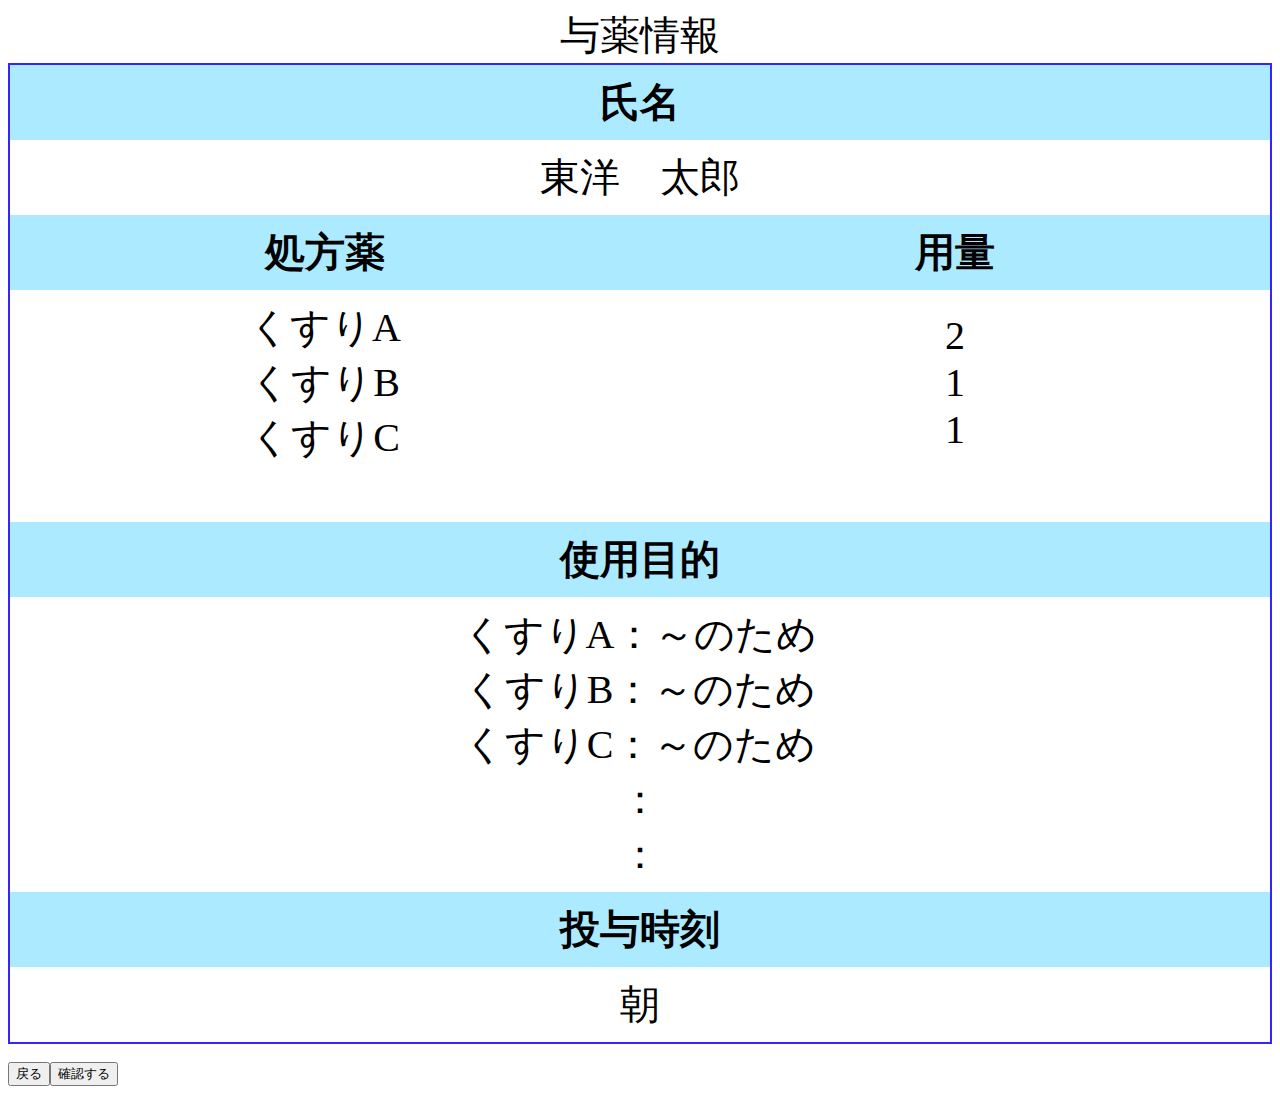
==== p0_morning.html @ 123fd671 "Update p0_morning.html" ====
<!DOCTYPE html>
<html lang="ja">
<head>
    <meta charset="UTF-8">
    <script type="text/javascript" src="js/jquery-3.6.0.min.js"></script>
    <title>p0_morning</title>
    <link rel="stylesheet" href="./css/system.css" />

    <script>
        $(function(){
            $.getJSON("drugdata.json",display);
        });
        function display(drugdata){
            $("#p0_name").html(drugdata[0].name);
            $("#p0morning_dn").html(
                drugdata[0].morning.drugname[0]+"<br>"+
                drugdata[0].morning.drugname[1]+"<br>"+
                drugdata[0].morning.drugname[2]+"<br>"+
                drugdata[0].morning.drugname[3]+"<br>"+
                drugdata[0].morning.drugname[4])
            $("#p0morning_dd").html(
                drugdata[0].morning.drugdose[0]+"<br>"+
                drugdata[0].morning.drugdose[1]+"<br>"+
                drugdata[0].morning.drugdose[2]+"<br>"+
                drugdata[0].morning.drugdose[3]+"<br>"+
                drugdata[0].morning.drugdose[4]
            )
            $("#p0morning_p").html(
                drugdata[0].morning.drugname[0]+"："+drugdata[0].morning.purpose[0]+"<br>"+
                drugdata[0].morning.drugname[1]+"："+drugdata[0].morning.purpose[1]+"<br>"+
                drugdata[0].morning.drugname[2]+"："+drugdata[0].morning.purpose[2]+"<br>"+
                drugdata[0].morning.drugname[3]+"："+drugdata[0].morning.purpose[3]+"<br>"+
                drugdata[0].morning.drugname[4]+"："+drugdata[0].morning.purpose[4]
            )
            $("#p0morning_t").html(drugdata[0].morning.time)
        }

        function gocheck(){
            location.href="p0_morningcheck.html";
        }
        function pageback(){
            location.href="index.html";
        }
    </script>
</head>
<body>
    
    <table>
        <caption>与薬情報</caption>
        <tr>
            <th colspan="2">氏名</th>
        </tr>
        <tr>
            <td colspan="2" id="p0_name"></td>
        </tr>
        <tr>
            <th>処方薬</th><th>用量</th>
        </tr>
        <tr>
            <td id="p0morning_dn"></td><td id="p0morning_dd"></td>
        </tr>
        <tr>
            <th colspan="2">使用目的</th>
        </tr>
        <tr>
            <td colspan="2" id="p0morning_p"></td>
        </tr>
        <tr>
            <th colspan="2">投与時刻</th>
        </tr>
        <tr>
            <td colspan="2" id="p0morning_t"></td>
        </tr>
    </table><br>
    <button onclick="pageback()">戻る</button><button onclick="gocheck()">確認する</button>
</body>
</html>
---- css/system.css ----
/*ホーム画面リスト*/
table{
    table-layout: fixed;
    font-size: 30pt;
    width: 100%;
    text-align: center;
    border-collapse: collapse;
    border: solid 2px rgb(52, 37, 253)
}
table th{
    padding: 10px;
    color: black;
    background-color: rgb(172, 234, 255);
}
table td{
    padding: 10px;
}
/*ホーム画面リスト*/


/*ホーム波面ボタン*/
section {
    max-width: 300px;
    margin: 0 auto;
  }
  a.btn_home {
    display: flex;
    justify-content: center;
    align-items: center;
    background: #fff;
    border: 1px solid #3a3de6;
    box-sizing: border-box;
    width: 100%;
    height: 100%;
    padding: 0 25px;
    color: #3a3de6;
    font-size: 30px;
    text-align: left;
    text-decoration: none;
    position: relative;
    transition-duration: 0.2s;
  }
  a.btn_home:hover {
    background: #3a3de6;
    border: 1px solid #3a3de6;
    color: #fff;
  }
  a.btn_home:before {
    content: "";
    position: absolute;
    right: 0;
    bottom: 0;
    width: 0;
    height: 0;
    border-style: solid;
    border-width: 0 0 40px 50px;
    border-color: transparent transparent #3a3de6 transparent;
  }
  a.btn_home span {
      position: absolute;
      bottom: 12px;
      right: 20px;
      display: inline-block;
  }
  a.btn_home span:before {
      content: '';
      width: 16px;
      height: 16px;
      background: #ffffff;
      border-radius: 50%;
      position: absolute;
      top: 50%;
      left: 0;
      margin-top: -8px;
  }
  a.btn_home span:after {
      content: '';
      width: 6px;
      height: 6px;
      border: 0;
      border-top: 2px solid #3a3de6;
      border-right: 2px solid #3a3de6;
      transform: rotate(45deg);
      position: absolute;
      top: 50%;
      left: 4px;
      margin-top: -3px;
  }
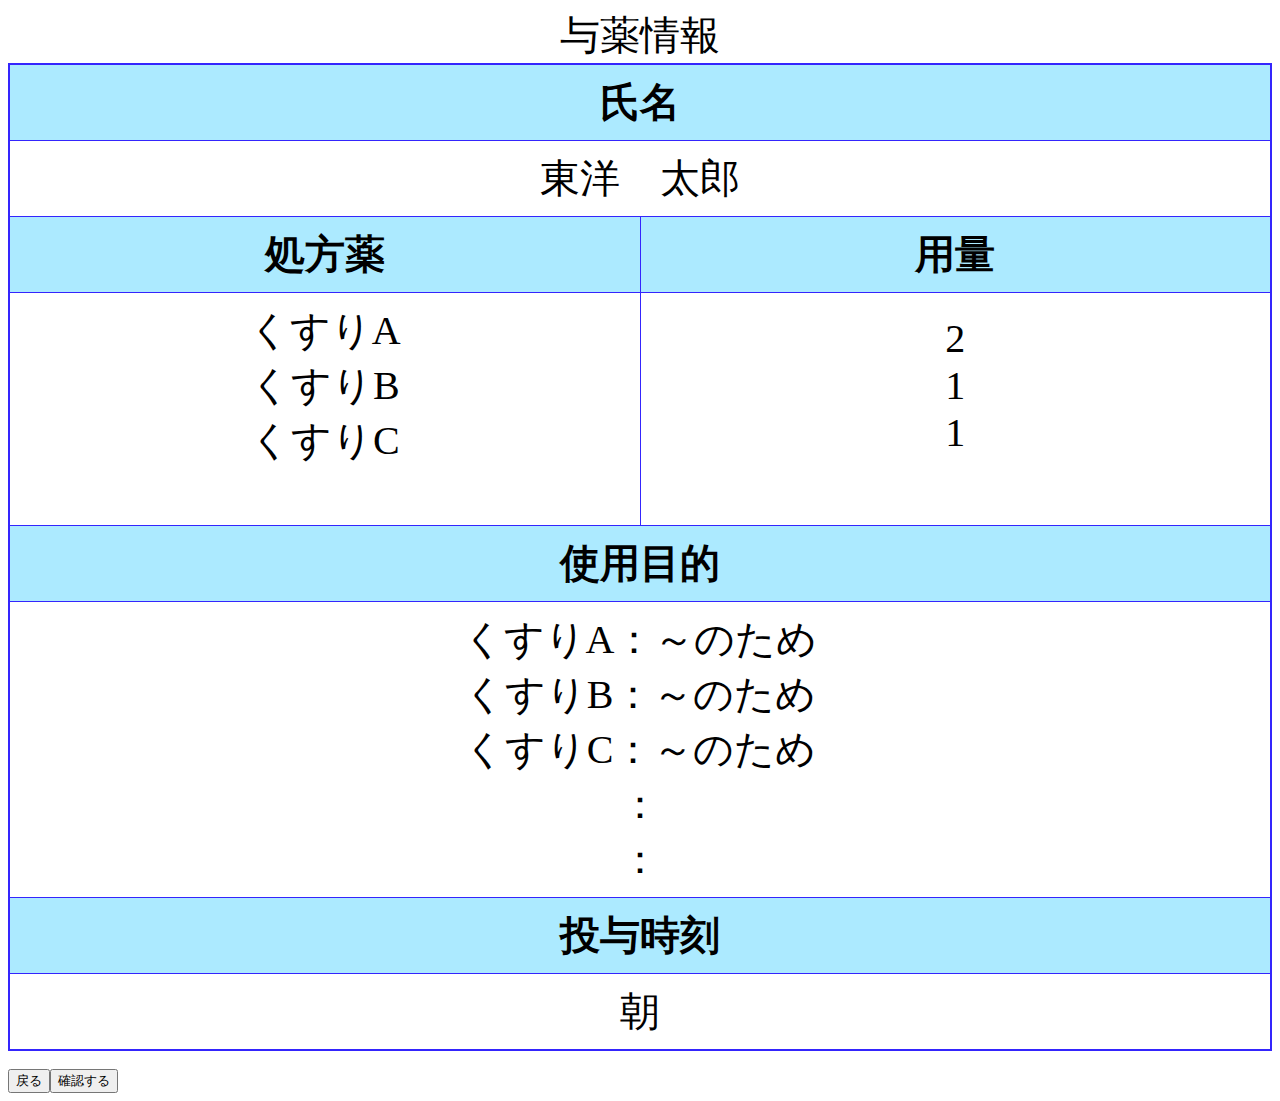
==== commit ae4eeb45: "Update p0_morning.html" ====
--- a/p0_morning.html
+++ b/p0_morning.html
@@ -39,13 +39,13 @@
             location.href="p0_morningcheck.html";
         }
         function pageback(){
-            location.href="index.html";
+            location.href="patient0.html";
         }
     </script>
 </head>
 <body>
     
-    <table>
+    <table border="1">
         <caption>与薬情報</caption>
         <tr>
             <th colspan="2">氏名</th>
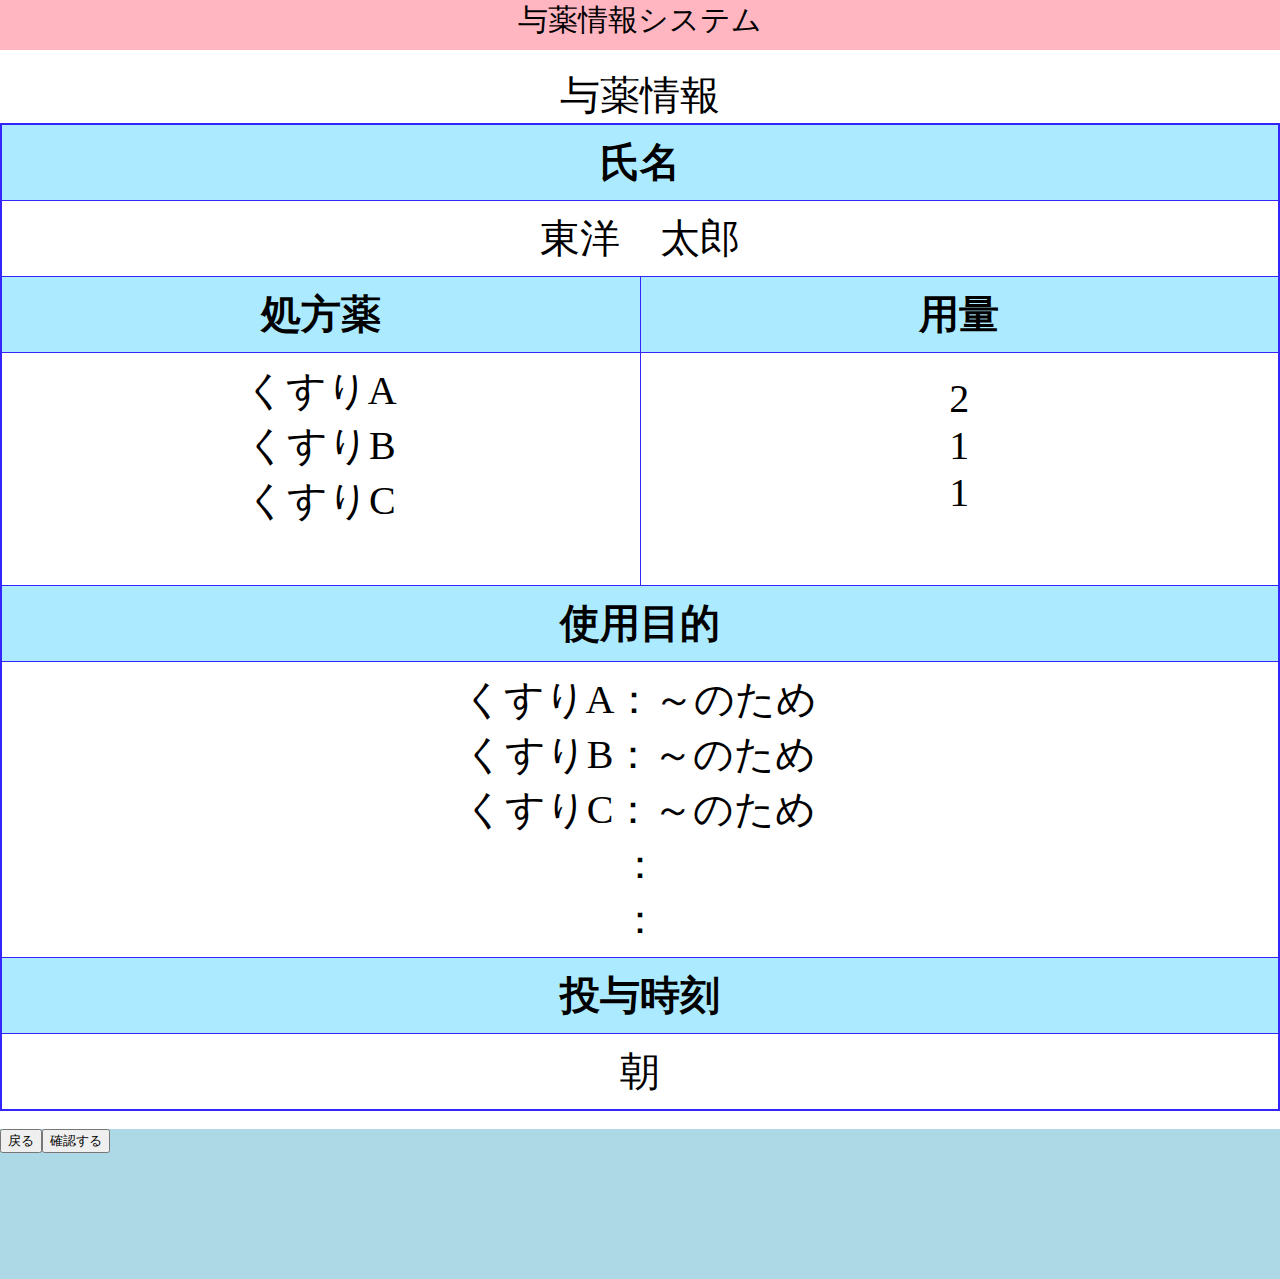
==== commit b17f1f9a: "Update p0_morning.html" ====
--- a/p0_morning.html
+++ b/p0_morning.html
@@ -44,7 +44,13 @@
     </script>
 </head>
 <body>
-    
+    <div class="container">
+        <header>
+            <p class="title">与薬情報システム</p>
+        </header>
+        
+    <div class="main">
+    <br>
     <table border="1">
         <caption>与薬情報</caption>
         <tr>
@@ -71,7 +77,14 @@
         <tr>
             <td colspan="2" id="p0morning_t"></td>
         </tr>
-    </table><br>
-    <button onclick="pageback()">戻る</button><button onclick="gocheck()">確認する</button>
+    </table>
+    <br>
+    </div>
+
+    <footer>
+        <button onclick="pageback()">戻る</button><button onclick="gocheck()">確認する</button>
+    </footer>
+    
+    </div>
 </body>
 </html>--- a/css/system.css
+++ b/css/system.css
@@ -85,4 +85,41 @@
       top: 50%;
       left: 4px;
       margin-top: -3px;
-  }+  }
+
+input[type="text"]{
+    width: 100%;
+    height: 100%;
+    padding: 1px;
+    font-size: 30px;
+}
+
+
+html ,body {
+    margin: 0;
+    padding: 0;
+    height: 100%;
+}
+p.title{
+    font-size: 30px;
+    text-align: center;
+    margin: 0;
+}
+.container {
+    position: relative;
+    min-height: 100%;
+}
+header {
+    background-color: lightpink;
+    height: 50px;
+}
+.main {
+    padding-bottom: 150px;
+}
+footer {
+    background-color: lightblue;
+    width: 100%;
+    height: 150px;
+    position: absolute;
+    bottom: 0;
+}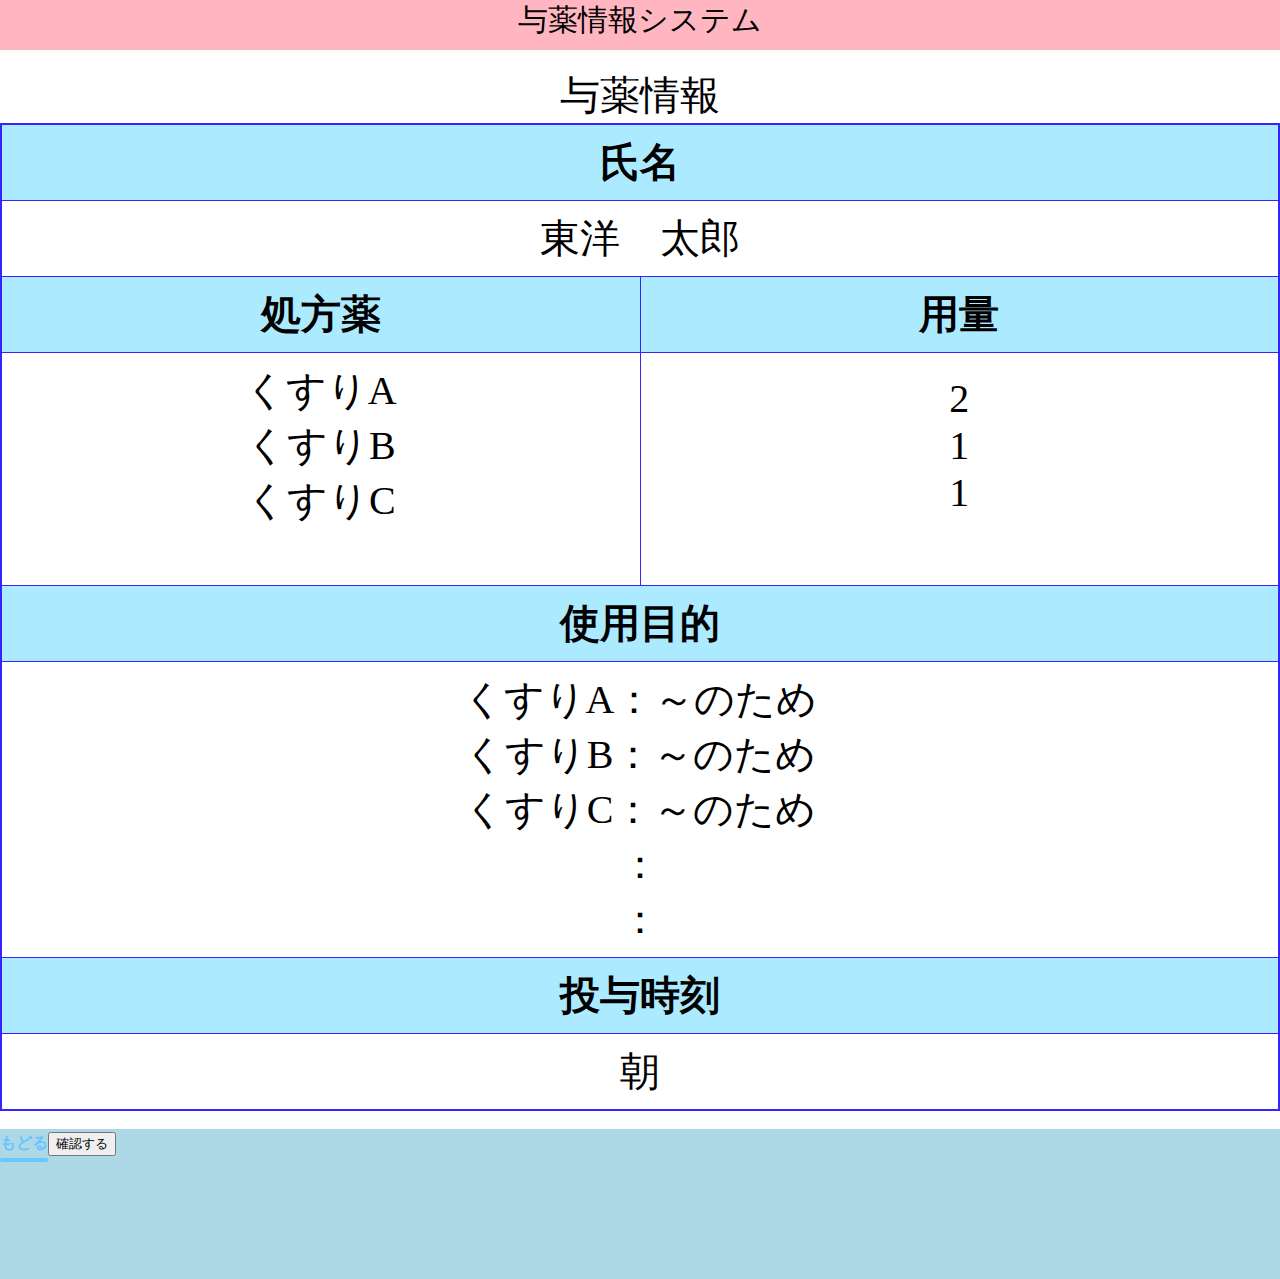
==== commit 1ba4383d: "Update p0_morning.html" ====
--- a/p0_morning.html
+++ b/p0_morning.html
@@ -82,7 +82,7 @@
     </div>
 
     <footer>
-        <button onclick="pageback()">戻る</button><button onclick="gocheck()">確認する</button>
+        <a href="patient0.html" class="btn-border-bottom">もどる</a><button onclick="gocheck()">確認する</button>
     </footer>
     
     </div>
--- a/css/system.css
+++ b/css/system.css
@@ -87,6 +87,32 @@
       margin-top: -3px;
   }
 
+  .btn-border-bottom {
+    position: relative;
+    display: inline-block;
+    font-weight: bold;
+    padding: 0.25em 0;
+    text-decoration: none;
+    color: #67c5ff;  
+  }
+  
+  .btn-border-bottom:before {
+    position: absolute;
+    content: '';
+    width: 100%;
+    height: 4px;
+    top:100%;
+    left: 0;
+    border-radius: 3px;
+    background:#67c5ff;
+    transition: .2s;
+  }
+  
+  .btn-border-bottom:hover:before {
+    top: -webkit-calc(100% - 3px);
+    top: calc(100% - 3px);
+  }
+
 input[type="text"]{
     width: 100%;
     height: 100%;
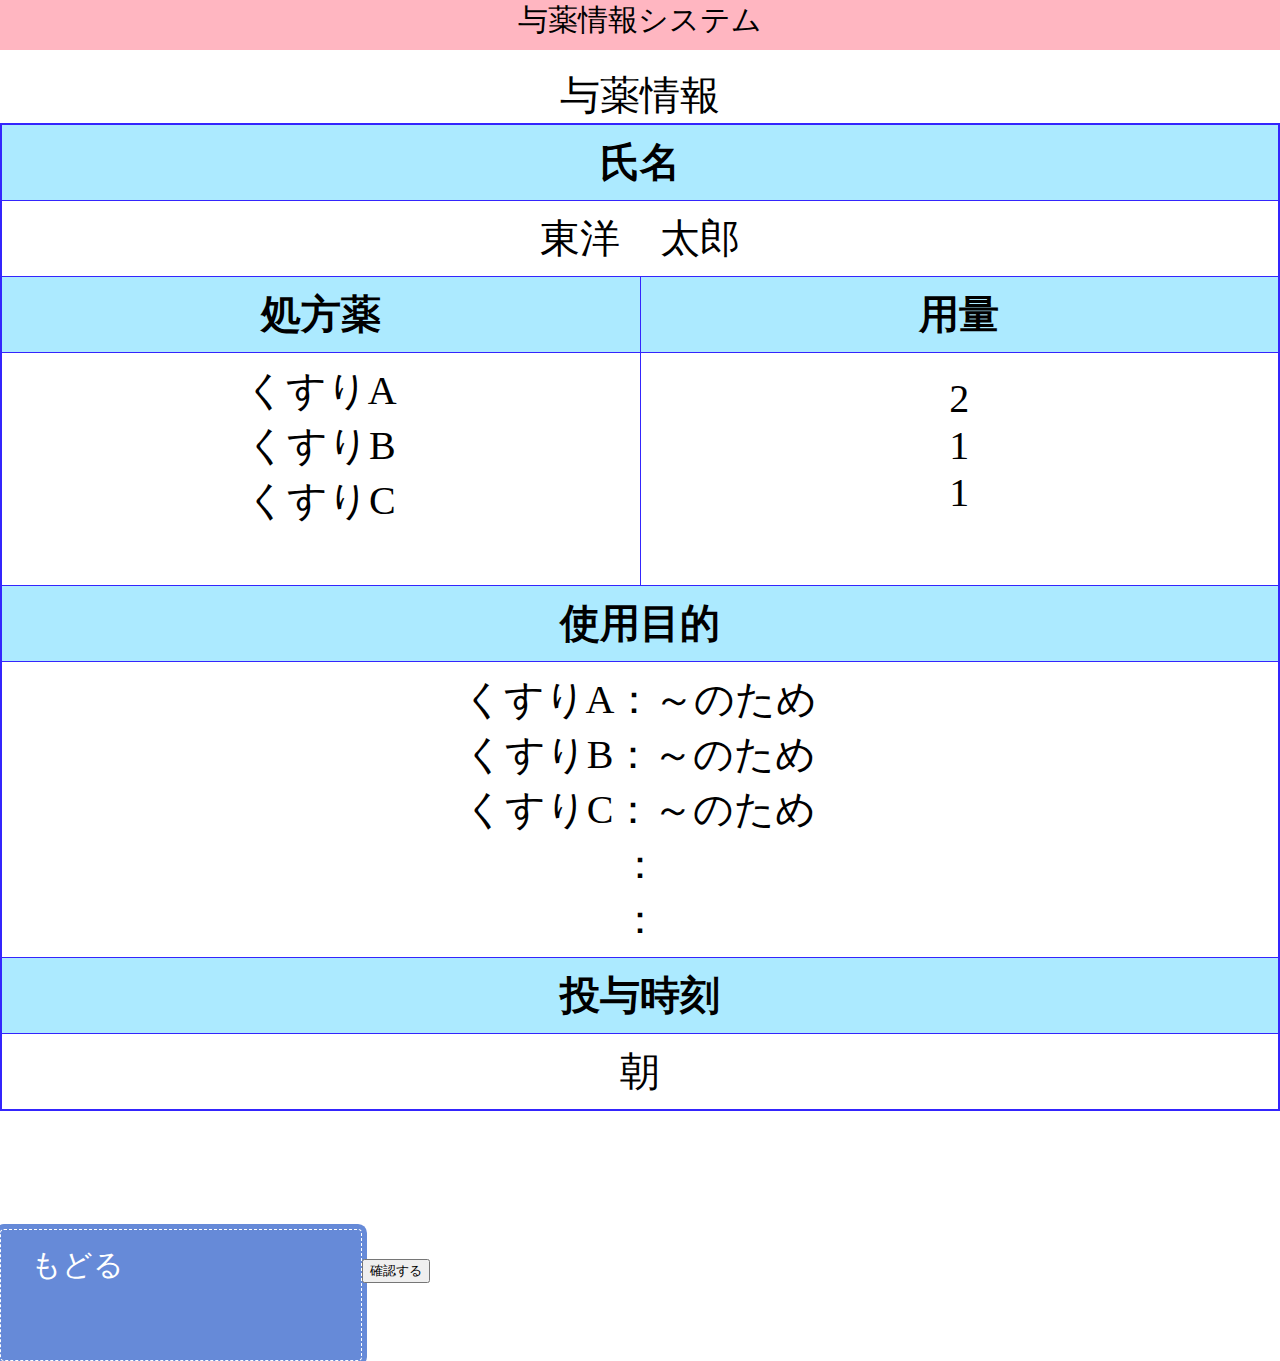
==== commit 3656f4dc: "Update p0_morning.html" ====
--- a/p0_morning.html
+++ b/p0_morning.html
@@ -82,7 +82,7 @@
     </div>
 
     <footer>
-        <a href="patient0.html" class="btn-border-bottom">もどる</a><button onclick="gocheck()">確認する</button>
+        <a href="patient0.html" class="btn-stitch">もどる</a><button onclick="gocheck()">確認する</button>
     </footer>
     
     </div>
--- a/css/system.css
+++ b/css/system.css
@@ -1,4 +1,4 @@
-/*ホーム画面リスト*/
+/*リスト*/
 table{
     table-layout: fixed;
     font-size: 30pt;
@@ -15,10 +15,10 @@
 table td{
     padding: 10px;
 }
-/*ホーム画面リスト*/
+/*リスト*/
 
 
-/*ホーム波面ボタン*/
+/*基本ボタン*/
 section {
     max-width: 300px;
     margin: 0 auto;
@@ -86,8 +86,11 @@
       left: 4px;
       margin-top: -3px;
   }
+/*基本ボタン*/
 
+/*もどるボタン*/
   .btn-border-bottom {
+    font-size: 30px;
     position: relative;
     display: inline-block;
     font-weight: bold;
@@ -113,14 +116,35 @@
     top: calc(100% - 3px);
   }
 
+  .btn-stitch {
+    font-size: 30px;
+    width: 300px;
+    height: 100px;
+    display: inline-block;
+    padding: 0.5em 1em;
+    text-decoration: none;
+    background: #668ad8;
+    color: #FFF;
+    border-radius: 4px;
+    box-shadow: 0px 0px 0px 5px #668ad8;
+    border: dashed 1px #FFF;
+  }
+  
+  .btn-stitch:hover {
+    border: dotted 1px #FFF;
+  }
+/*もどるボタン*/
+
+/*テキストフィールド*/
 input[type="text"]{
     width: 100%;
     height: 100%;
     padding: 1px;
     font-size: 30px;
 }
+/*テキストフィールド*/
 
-
+/*画面構成*/
 html ,body {
     margin: 0;
     padding: 0;
@@ -143,9 +167,9 @@
     padding-bottom: 150px;
 }
 footer {
-    background-color: lightblue;
     width: 100%;
-    height: 150px;
+    height: 50px;
     position: absolute;
     bottom: 0;
-}+}
+/*画面構成*/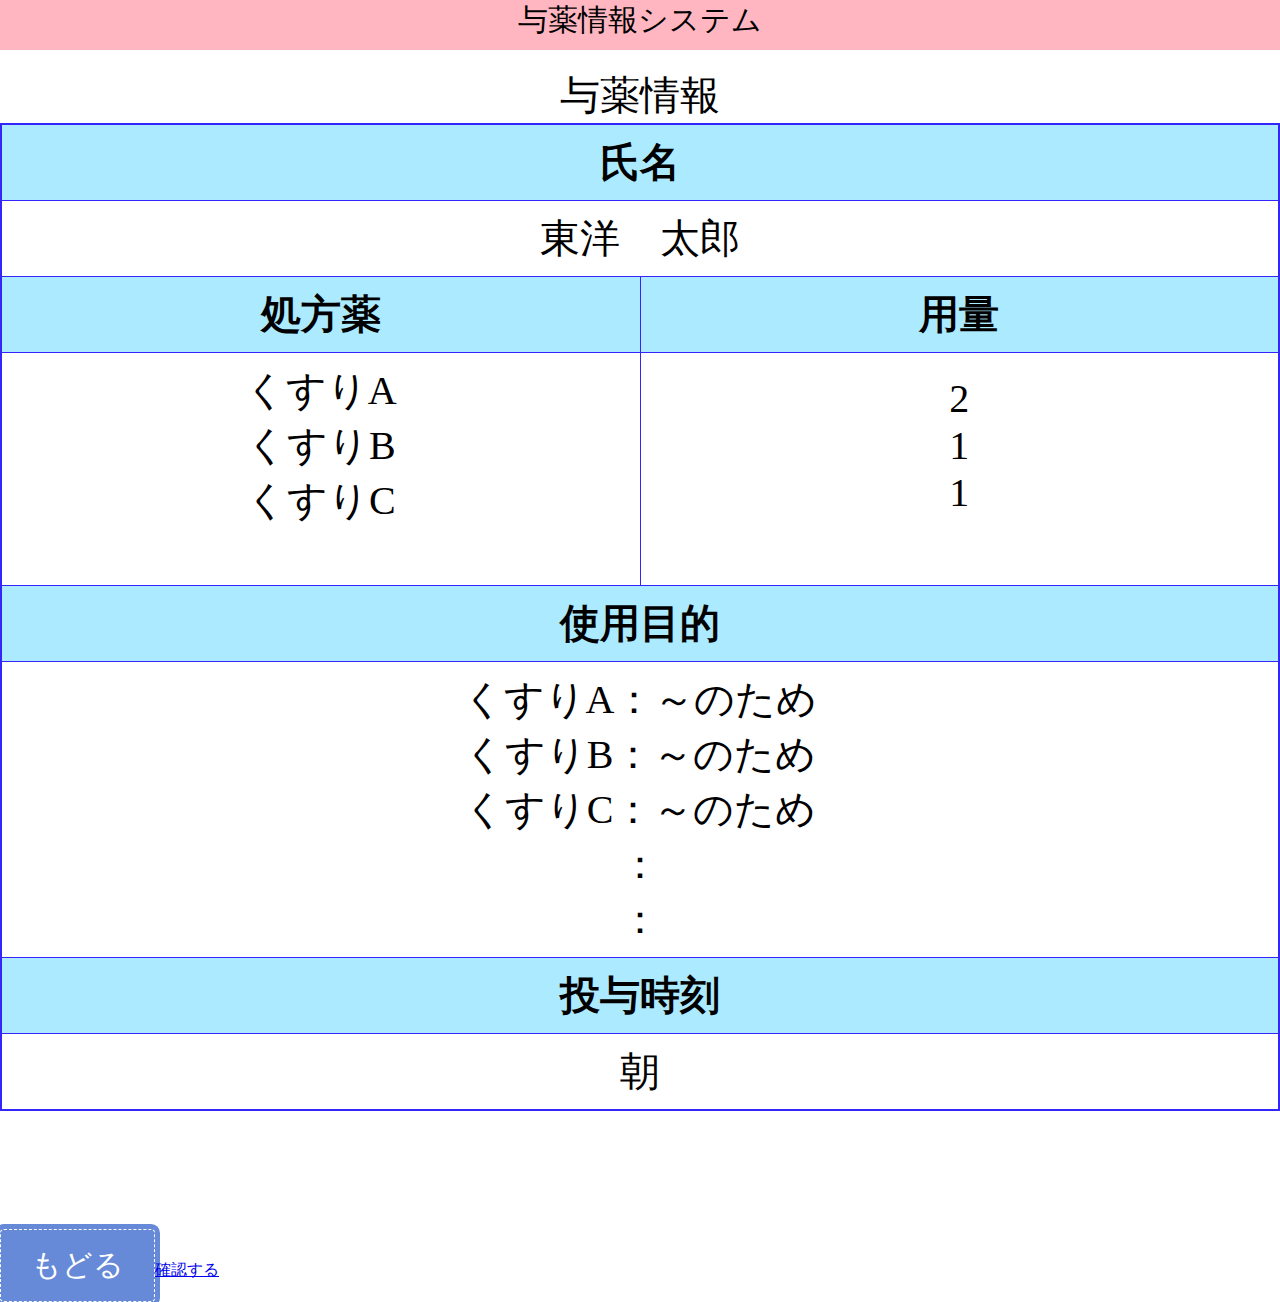
==== commit 78c0a381: "Update p0_morning.html" ====
--- a/p0_morning.html
+++ b/p0_morning.html
@@ -82,7 +82,7 @@
     </div>
 
     <footer>
-        <a href="patient0.html" class="btn-stitch">もどる</a><button onclick="gocheck()">確認する</button>
+        <a href="patient0.html" class="btn-stitch">もどる</a><a href="p0_morningcheck.html" class="btn-check">確認する</a>
     </footer>
     
     </div>
--- a/css/system.css
+++ b/css/system.css
@@ -118,8 +118,8 @@
 
   .btn-stitch {
     font-size: 30px;
-    width: 300px;
-    height: 100px;
+    text-align: left;
+    padding: 10px;
     display: inline-block;
     padding: 0.5em 1em;
     text-decoration: none;
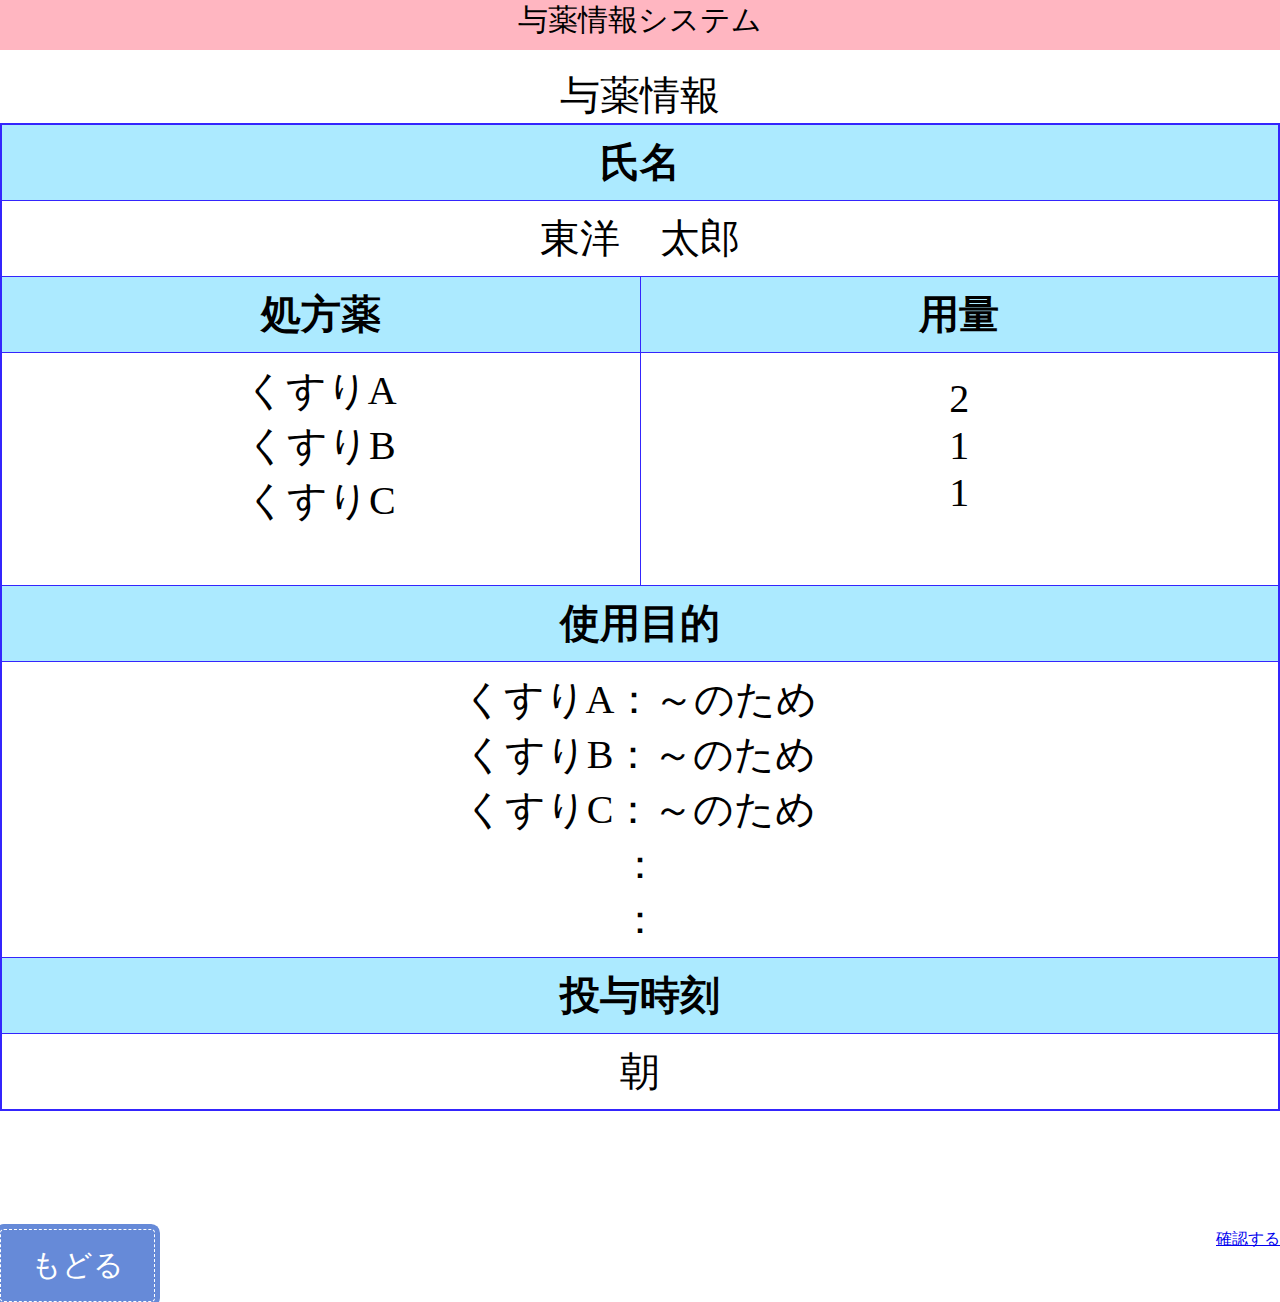
==== commit 38ca4584: "Update p0_morning.html" ====
--- a/p0_morning.html
+++ b/p0_morning.html
@@ -82,7 +82,7 @@
     </div>
 
     <footer>
-        <a href="patient0.html" class="btn-stitch">もどる</a><a href="p0_morningcheck.html" class="btn-check">確認する</a>
+        <div style="float:left"><a href="patient0.html" class="btn-stitch">もどる</a></div><div style="text-align: right"><a href="p0_morningcheck.html" class="btn-check">確認する</a></div>
     </footer>
     
     </div>
--- a/css/system.css
+++ b/css/system.css
@@ -135,6 +135,12 @@
   }
 /*もどるボタン*/
 
+/*確認するボタン*/
+.btn-check{
+  margin-left: auto;
+}
+/*確認するボタン*/
+
 /*テキストフィールド*/
 input[type="text"]{
     width: 100%;
